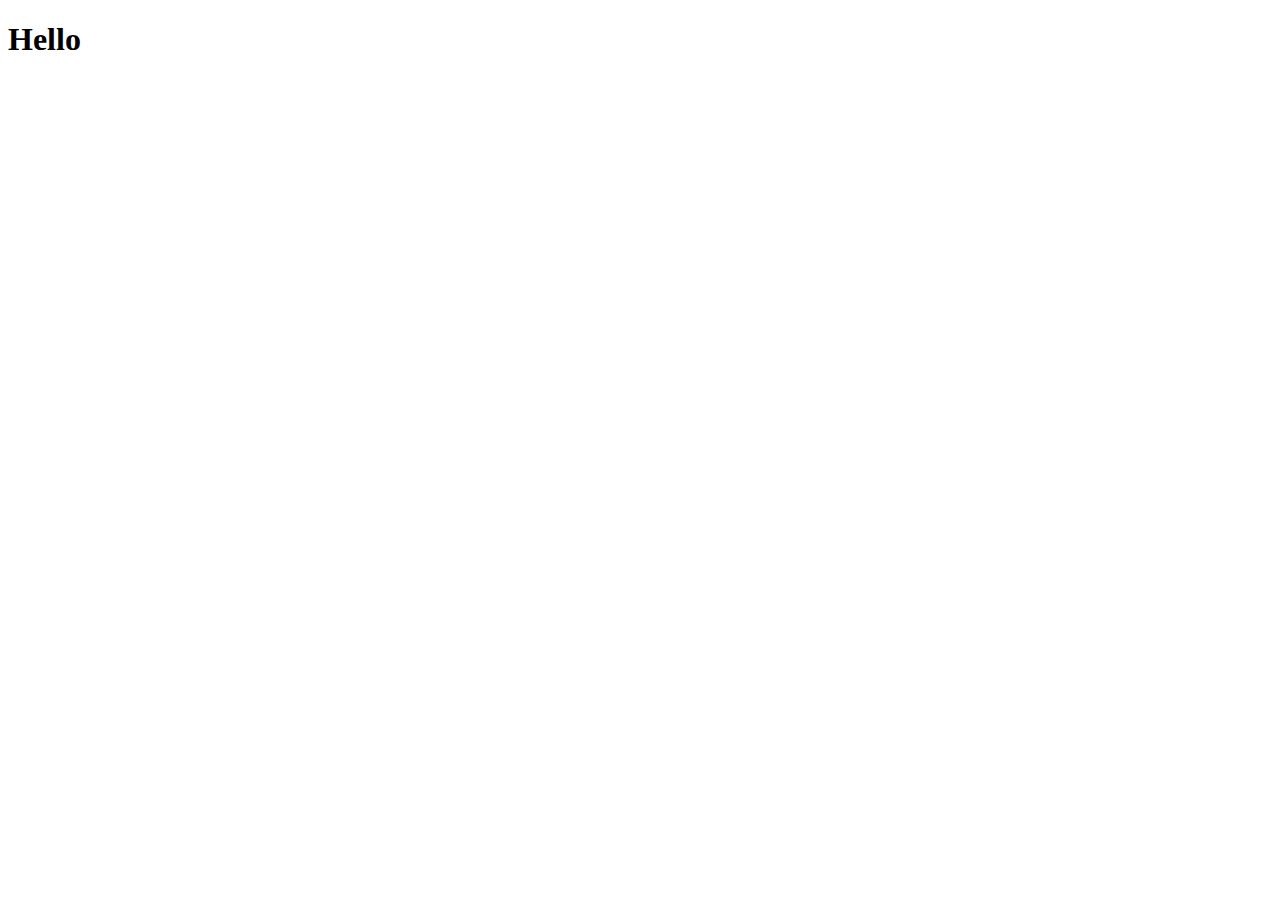
==== index.html @ 5cc2393a "First Commit on This Repo" ====
<!DOCTYPE html>
<html lang="en">
<head>
  <meta charset="UTF-8">
  <meta name="viewport" content="width=device-width, initial-scale=1.0">
  <meta http-equiv="X-UA-Compatible" content="ie=edge">
  <title>ma9-FaceDetection</title>
</head>
<body>
  <h1>Hello</h1>
</body>
</html>
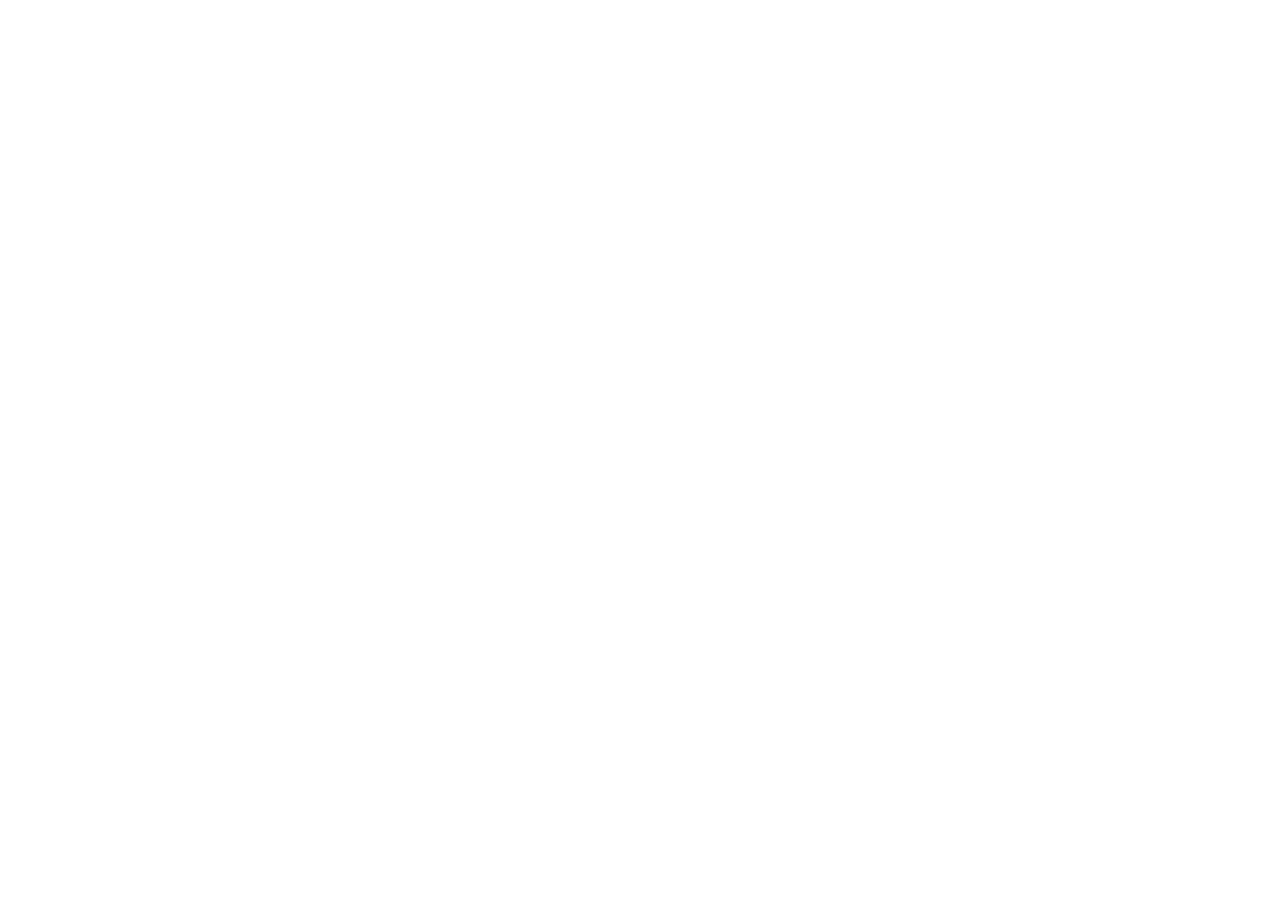
==== commit af4a26df: "Added File in Organized Way" ====
--- a/index.html
+++ b/index.html
@@ -5,8 +5,14 @@
   <meta name="viewport" content="width=device-width, initial-scale=1.0">
   <meta http-equiv="X-UA-Compatible" content="ie=edge">
   <title>ma9-FaceDetection</title>
+  <link rel="stylesheet" href="./css/main.css">
+  <script defer src="./js/script.js"></script>
 </head>
 <body>
-  <h1>Hello</h1>
+  
+  <video id="video" height="80%" width="80%" autoplay muted></video>
+
+  <script src="./js/face-api.min.js"></script>
+  <!-- <script src="./js/script.js"></script> -->
 </body>
 </html>--- a/css/main.css
+++ b/css/main.css
@@ -0,0 +1,9 @@
+body{
+    margin: 0;
+    padding: 0;
+    height: 100vh;
+    width: 100vw;
+    display: flex;
+    justify-content: center;
+    align-items: center;
+}